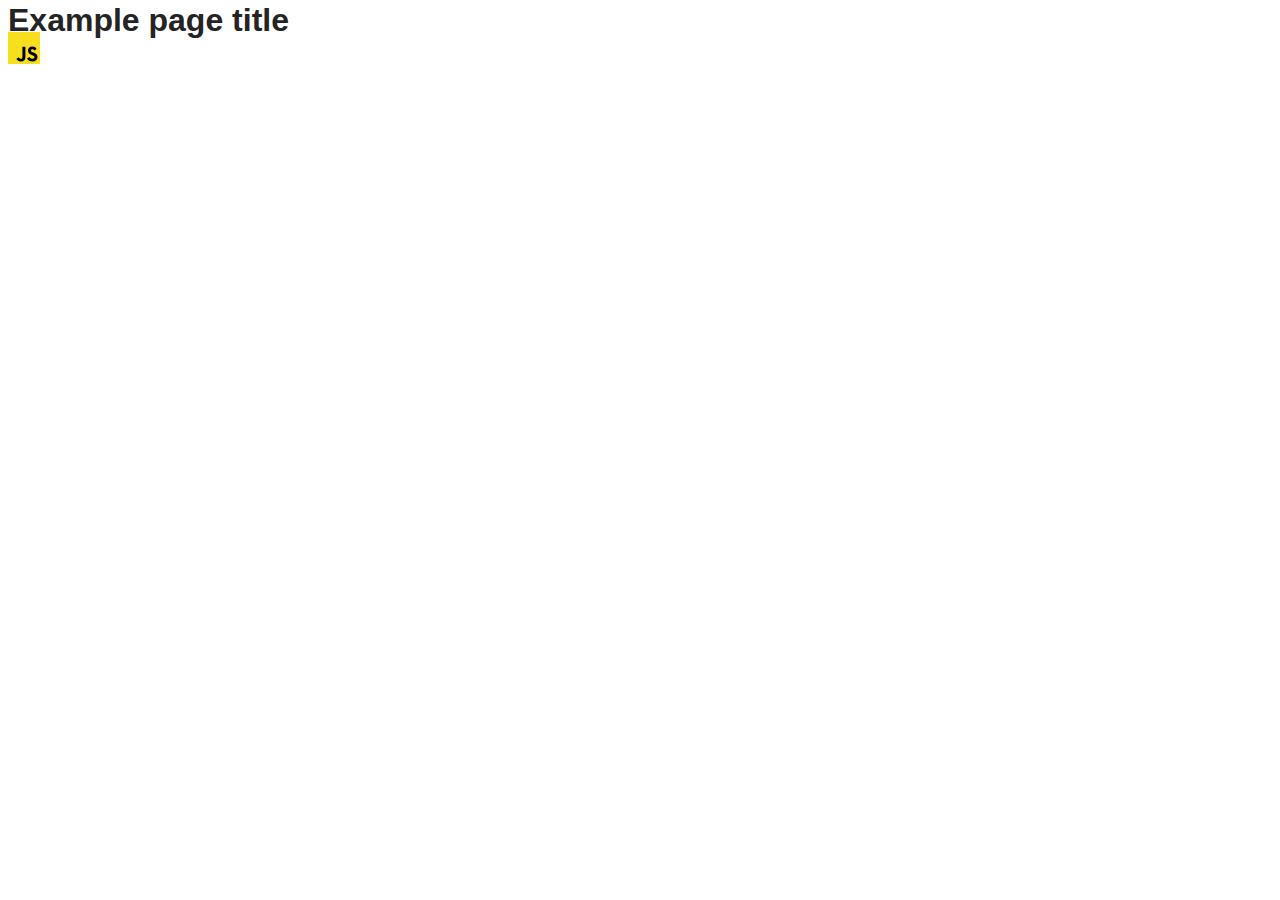
==== src/index.html @ eb749cc9 "Initial commit" ====
<!DOCTYPE html>
<html lang="en">
  <head>
    <meta charset="UTF-8" />
    <link rel="icon" type="image/svg+xml" href="/favicon.svg" />
    <meta name="viewport" content="width=device-width, initial-scale=1.0" />
    <title>Vanilla App Template</title>
    <link rel="stylesheet" href="./css/styles.css" />
  </head>
  <body>
    <load ="partials/header.html" />

    <section>
      <h1>Example page title</h1>
      <!-- Path to images as from index.html file -->
      <img src="./img/javascript.svg" alt="" />
    </section>

    <!-- Loads the specified .html file -->
    <load ="partials/vite-promo.html" />

    <script type="module" src="./main.js"></script>
  </body>
</html>
---- src/css/styles.css ----
/**
  |============================
  | include css partials with
  | default @import url()
  |============================
*/
@import url('./reset.css');
@import url('./vite-promo.css');
@import url('./header.css');

:root {
  font-family: Inter, Avenir, Helvetica, Arial, sans-serif;
  font-size: 16px;
  line-height: 24px;
  font-weight: 400;

  color: #242424;
  background-color: rgba(255, 255, 255, 0.87);

  font-synthesis: none;
  text-rendering: optimizeLegibility;
  -webkit-font-smoothing: antialiased;
  -moz-osx-font-smoothing: grayscale;
  -webkit-text-size-adjust: 100%;
}
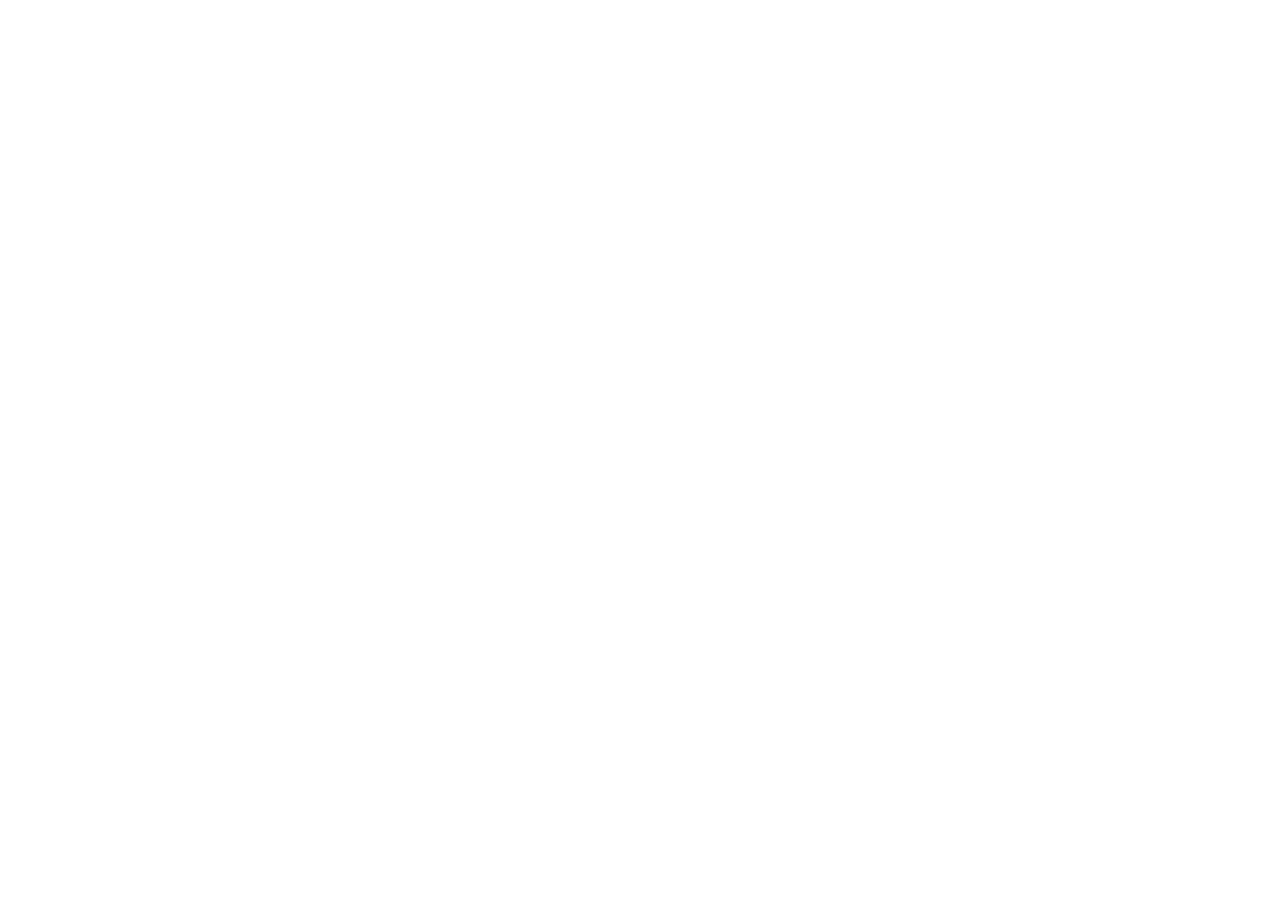
==== commit 9927a916: "new 1" ====
--- a/src/index.html
+++ b/src/index.html
@@ -8,17 +8,9 @@
     <link rel="stylesheet" href="./css/styles.css" />
   </head>
   <body>
-    <load ="partials/header.html" />
-
-    <section>
-      <h1>Example page title</h1>
-      <!-- Path to images as from index.html file -->
-      <img src="./img/javascript.svg" alt="" />
-    </section>
-
-    <!-- Loads the specified .html file -->
-    <load ="partials/vite-promo.html" />
-
-    <script type="module" src="./main.js"></script>
+    <ul>
+    <li> <a href="./1-gallery.html"></a></li>
+    <li><a href="./2-form.html"></a></li>
+</ul>
   </body>
 </html>
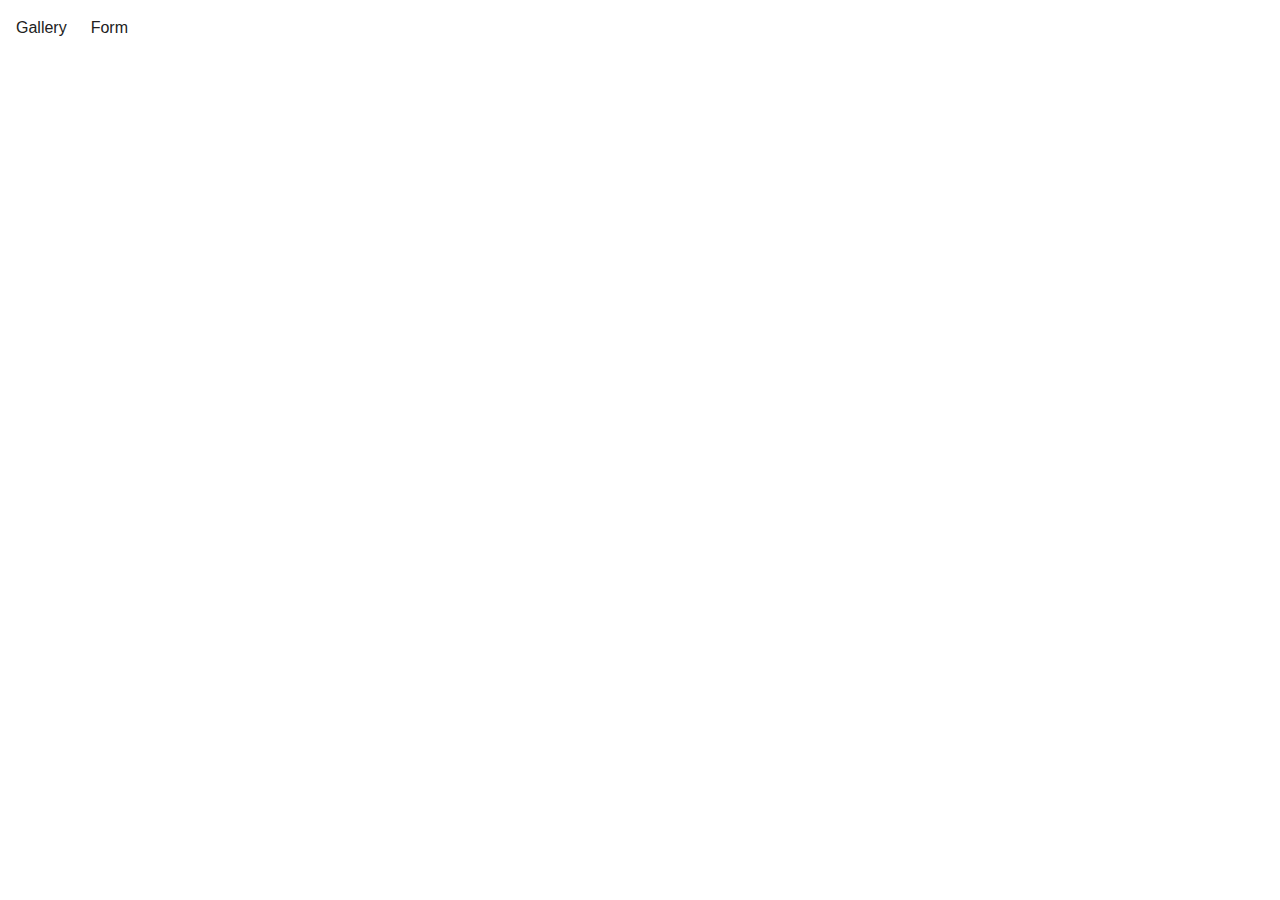
==== commit 2c8d5faa: "neww2" ====
--- a/src/index.html
+++ b/src/index.html
@@ -9,8 +9,8 @@
   </head>
   <body>
     <ul>
-    <li> <a href="./1-gallery.html"></a></li>
-    <li><a href="./2-form.html"></a></li>
+    <li> <a href="./1-gallery.html">Gallery</a></li>
+    <li><a href="./2-form.html">Form</a></li>
 </ul>
   </body>
 </html>
--- a/src/css/styles.css
+++ b/src/css/styles.css
@@ -23,3 +23,67 @@
   -moz-osx-font-smoothing: grayscale;
   -webkit-text-size-adjust: 100%;
 }
+body {
+  max-width: 1440px;
+  display: block;
+  box-sizing: border-box;
+  background-color: #FFFFFF;
+  color: #212121;
+  margin: 16px;
+
+
+}
+
+ul {
+  list-style-type: none;
+  flex-wrap: wrap;
+  gap: 24px;
+  display: flex;
+  padding-left: auto;
+  padding-right: auto;
+
+}
+
+img {
+  display: block;
+  height: auto;
+  width: 360px;
+  object-fit: cover;
+}
+
+p {
+  text-decoration: underline;
+  font-size: 32px;
+  margin-bottom: 16px;
+}
+
+form {
+  display: block;
+  border-radius: 8px;
+  padding: 24px;
+  width: 408px;
+  background-color: #fafafa;
+
+}
+
+input,
+textarea {
+  display: block;
+  Width: 360px;
+  margin-bottom: 16px;
+
+}
+
+button {
+  border-radius: 8px;
+  padding: 8px 16px;
+  width: 95px;
+  height: 40px;
+  background: #4e75ff;
+  font-weight: 500;
+  font-size: 16px;
+
+  line-height: 1.5;
+  letter-spacing: 0.04em;
+  color: #fff;
+}